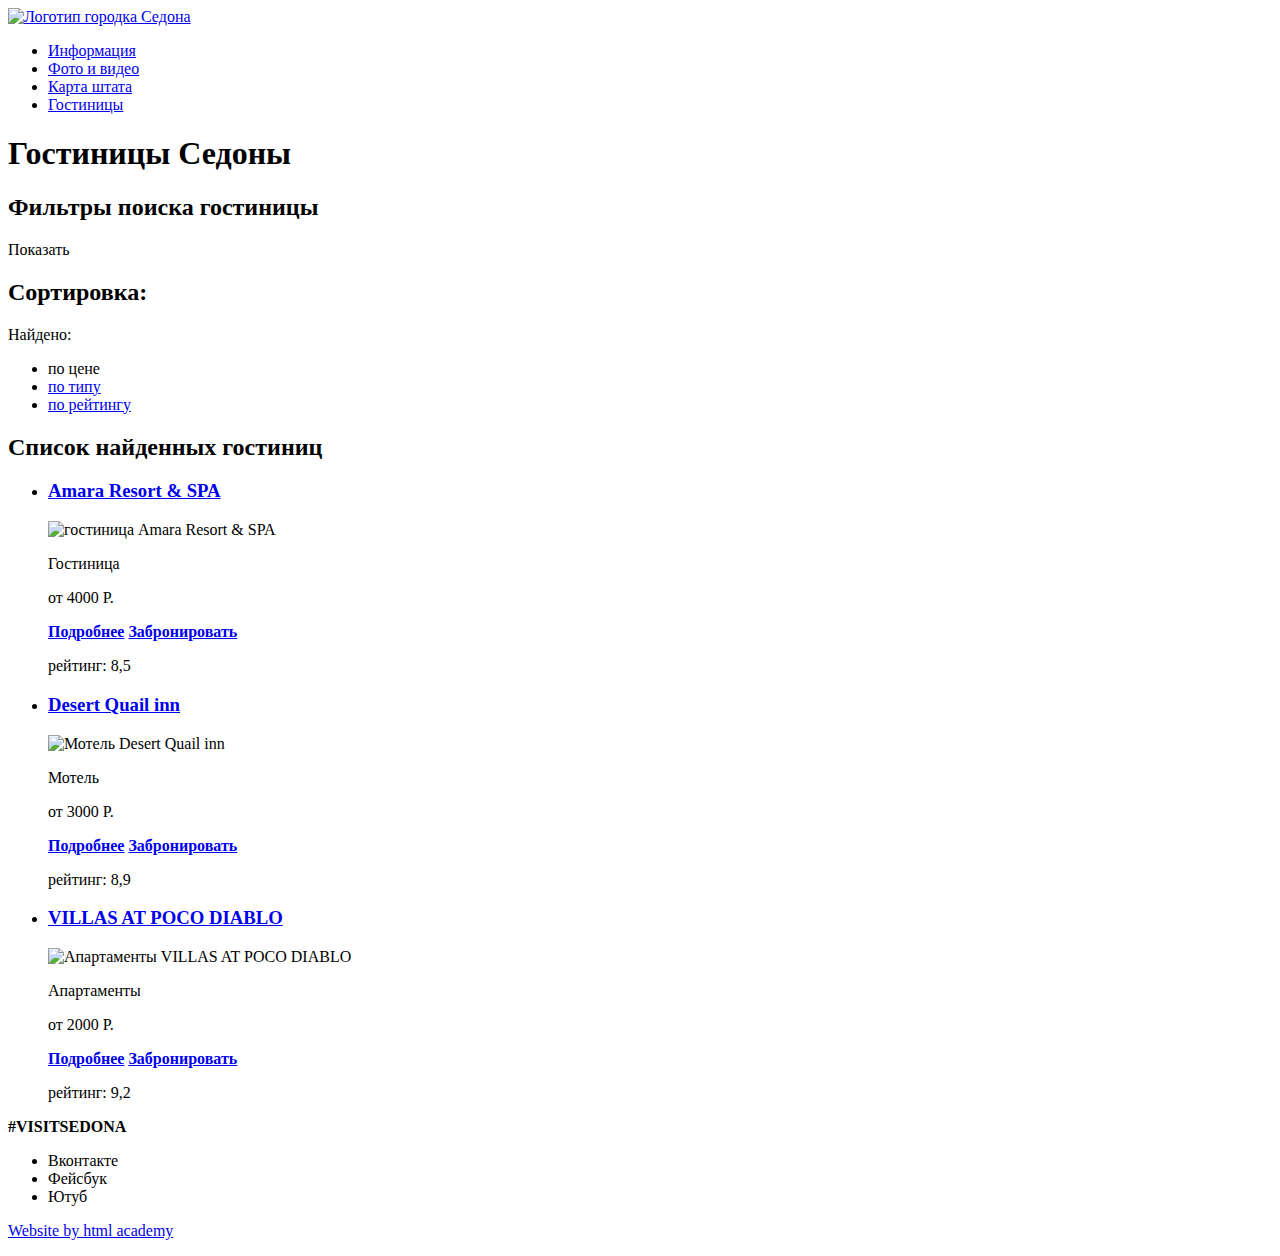
==== catalog.html @ 66ada663 "неболшие измненения" ====
<!DOCTYPE html>
<html lang="ru">
  <head>
    <meta charset="utf-8">
    <title>HTML Academy: Седона</title>
  </head>
  <body>



<!--главная навигация сайта-->
    <header class="main-header">
      <nav class="site-navigation">
      <!--логотип сайта-->
      <div class="logo">
        <a class="main-heder-logo" href="index.html">
          <img src="http://placehold.it/150x100" width="150" height="100" alt="Логотип городка Седона">
        </a>
      </div>
      <ul class="site-navigation">
        <li><a href="#">Информация</a></li>
        <li><a href="#">Фото и видео</a></li>
        <li><a href="#">Карта штата</a></li>
        <li class="site-navigation-selected"><a href="#">Гостиницы</a></li>
      </ul>
     </nav>
   </header>
<!---->
      <main class="container">
        <h1 class="visually-hidden">Гостиницы Седоны</h1>
<!--раздел с фильтрами-->
        <section class="filters">
          <h2 class="visually-hidden">Фильтры поиска гостиницы</h2>
          <span class="button filters-button">Показать</span>
          <!--здесь будут формы-->
        </section>
<!--раздел сортировки-->
        <section class="sorting">
          <h2 class="sorting-h2">Сортировка:</h2>
          <p class="sorting-p">Найдено:</p> <!--здесь совсем неуверена-->
          <ul class="breadcrambs">
            <li class="breadcrambs-selected">по цене</li>
            <li><a href="#">по типу</a></li>
            <li><a href="#">по рейтингу</a></li>
          </ul>
        </section>
<!--перечень гостиниц-->
        <section class="hotels">
          <h2 class="visually-hidden">Список найденных гостиниц</h2>
          <ul class="hotel-list">
            <li class="hotel-item">
              <h3>
                <a href="#">Amara Resort & SPA</a>
              </h3>
              <p>
                <img src="#" width="150" height="100" alt="гостиница Amara Resort & SPA">
              </p>
              <p>Гостиница</p>
              <p>от 4000 Р.</p>
              <p class="hotel-item-info-reserved">
                <a class="button" href="#"><b>Подробнее</b></a>
                <a class="button" href="#"><b>Забронировать</b></a>
              </p>
              <p class="hotels-rating">рейтинг: 8,5</p>
            </li>
            <li class="hotel-item">
              <h3>
                <a href="#">Desert Quail inn</a>
              </h3>
              <p>
                <img src="#" width="150" height="100" alt="Мотель Desert Quail inn">
              </p>
              <p>Мотель</p>
              <p>от 3000 Р.</p>
              <p class="hotel-item-info-reserved">
                <a class="button" href="#"><b>Подробнее</b></a>
                <a class="button" href="#"><b>Забронировать</b></a>
              </p>
              <p class="hotels-rating">рейтинг: 8,9</p>
            </li>
            <li class="hotel-item">
              <h3>
                <a href="#">VILLAS AT POCO DIABLO</a>
              </h3>
              <p>
                <img src="#" width="150" height="100" alt="Апартаменты VILLAS AT POCO DIABLO">
              </p>
              <p>Апартаменты</p>
              <p>от 2000 Р.</p>
              <p class="hotel-item-info-reserved">
                <a class="button" href="#"><b>Подробнее</b></a>
                <a class="button" href="#"><b>Забронировать</b></a>
              </p>
              <p class="hotels-rating">рейтинг: 9,2</p>
            </li>
          </ul>
        </section>
      </main>
<!--футер-->
<footer class="main-footer">
    <b>#VISITSEDONA</b>

  <div class="footer-social">
    <ul>
      <li><a class="social-button">Вконтакте</a></li>
      <li><a class="social-button">Фейсбук</a></li>
      <li><a class="social-button">Ютуб</a></li>
    </ul>
  </div>

  <p class="footer-website">
    <a href="https://htmlacademy.ru/intensive/htmlcss">Website by html academy </a>
  </p>
</footer>
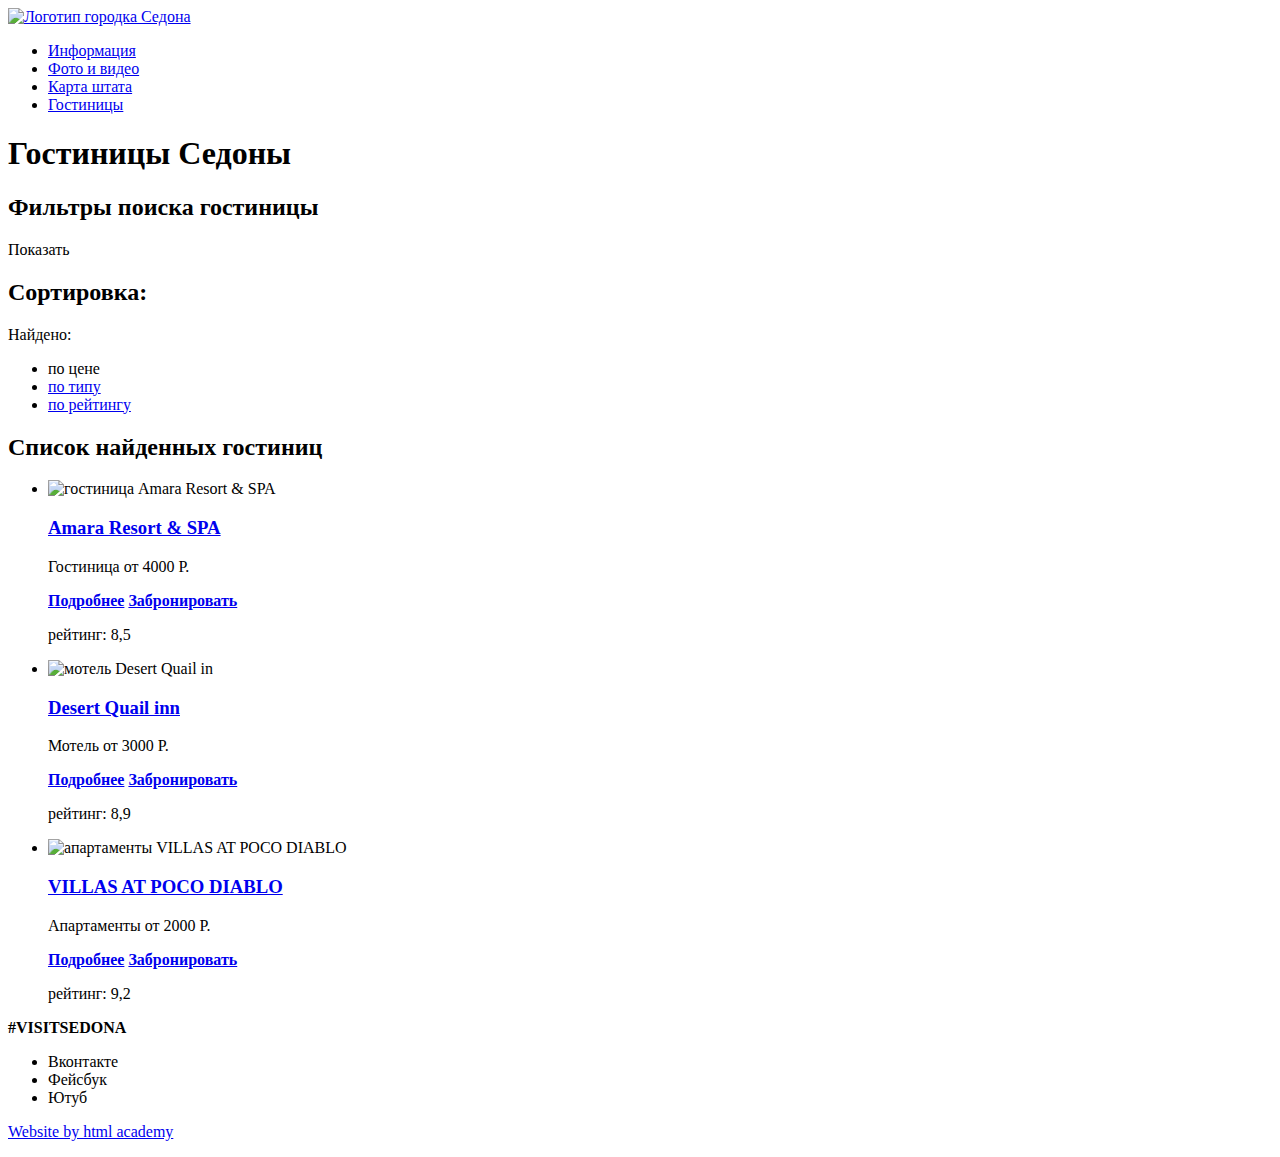
==== commit 3e0af186: "внесены маленькие поправки" ====
--- a/catalog.html
+++ b/catalog.html
@@ -9,8 +9,8 @@
 
 
 <!--главная навигация сайта-->
-    <header class="main-header">
-      <nav class="site-navigation">
+  <header class="main-header">
+    <nav class="site-navigation">
       <!--логотип сайта-->
       <div class="logo">
         <a class="main-heder-logo" href="index.html">
@@ -26,75 +26,90 @@
      </nav>
    </header>
 <!---->
-      <main class="container">
-        <h1 class="visually-hidden">Гостиницы Седоны</h1>
+   <main class="container">
+    <h1 class="visually-hidden">Гостиницы Седоны</h1>
 <!--раздел с фильтрами-->
-        <section class="filters">
-          <h2 class="visually-hidden">Фильтры поиска гостиницы</h2>
-          <span class="button filters-button">Показать</span>
+      <section class="filters">
+        <h2 class="visually-hidden">Фильтры поиска гостиницы</h2>
+        <span class="button filters-button">Показать</span>
           <!--здесь будут формы-->
-        </section>
+      </section>
 <!--раздел сортировки-->
-        <section class="sorting">
-          <h2 class="sorting-h2">Сортировка:</h2>
-          <p class="sorting-p">Найдено:</p> <!--здесь совсем неуверена-->
-          <ul class="breadcrambs">
-            <li class="breadcrambs-selected">по цене</li>
-            <li><a href="#">по типу</a></li>
-            <li><a href="#">по рейтингу</a></li>
-          </ul>
-        </section>
+    <section class="sorting">
+        <h2>Сортировка:</h2>
+        <p>Найдено:</p>
+        <ul class="breadcrambs">
+          <li class="breadcrambs-selected">по цене</li>
+          <li><a href="#">по типу</a></li>
+          <li><a href="#">по рейтингу</a></li>
+        </ul>
+      </section>
 <!--перечень гостиниц-->
-        <section class="hotels">
+        <article class="hotels">
           <h2 class="visually-hidden">Список найденных гостиниц</h2>
+
           <ul class="hotel-list">
             <li class="hotel-item">
-              <h3>
-                <a href="#">Amara Resort & SPA</a>
-              </h3>
               <p>
                 <img src="#" width="150" height="100" alt="гостиница Amara Resort & SPA">
               </p>
-              <p>Гостиница</p>
-              <p>от 4000 Р.</p>
-              <p class="hotel-item-info-reserved">
-                <a class="button" href="#"><b>Подробнее</b></a>
-                <a class="button" href="#"><b>Забронировать</b></a>
-              </p>
+
+              <div class="hotel-item-info-reserved">
+                <h3>
+                  <a href="#">Amara Resort & SPA</a>
+                </h3>
+                <p> Гостиница от 4000 Р.</p>
+                <p>
+                  <a class="button" href="#"><b>Подробнее</b></a>
+                  <a class="button" href="#"><b>Забронировать</b></a>
+                </p>
+              </div>
+
               <p class="hotels-rating">рейтинг: 8,5</p>
             </li>
+
             <li class="hotel-item">
-              <h3>
-                <a href="#">Desert Quail inn</a>
-              </h3>
               <p>
-                <img src="#" width="150" height="100" alt="Мотель Desert Quail inn">
+                <img src="#" width="150" height="100" alt="мотель Desert Quail in">
               </p>
-              <p>Мотель</p>
-              <p>от 3000 Р.</p>
-              <p class="hotel-item-info-reserved">
-                <a class="button" href="#"><b>Подробнее</b></a>
-                <a class="button" href="#"><b>Забронировать</b></a>
-              </p>
+
+              <div class="hotel-item-info-reserved">
+                <h3>
+                  <a href="#">Desert Quail inn</a>
+                </h3>
+                <p> Мотель от 3000 Р.</p>
+                <p>
+                  <a class="button" href="#"><b>Подробнее</b></a>
+                  <a class="button" href="#"><b>Забронировать</b></a>
+                </p>
+              </div>
+
               <p class="hotels-rating">рейтинг: 8,9</p>
             </li>
+
             <li class="hotel-item">
-              <h3>
-                <a href="#">VILLAS AT POCO DIABLO</a>
-              </h3>
               <p>
-                <img src="#" width="150" height="100" alt="Апартаменты VILLAS AT POCO DIABLO">
+                <img src="#" width="150" height="100" alt="апартаменты VILLAS AT POCO DIABLO">
               </p>
-              <p>Апартаменты</p>
-              <p>от 2000 Р.</p>
-              <p class="hotel-item-info-reserved">
-                <a class="button" href="#"><b>Подробнее</b></a>
-                <a class="button" href="#"><b>Забронировать</b></a>
-              </p>
+
+              <div class="hotel-item-info-reserved">
+                <h3>
+                  <a href="#">VILLAS AT POCO DIABLO</a>
+                </h3>
+                <p> Апартаменты от 2000 Р.</p>
+                <p>
+                  <a class="button" href="#"><b>Подробнее</b></a>
+                  <a class="button" href="#"><b>Забронировать</b></a>
+                </p>
+              </div>
+
               <p class="hotels-rating">рейтинг: 9,2</p>
             </li>
+
           </ul>
-        </section>
+
+        </article>
+
       </main>
 <!--футер-->
 <footer class="main-footer">
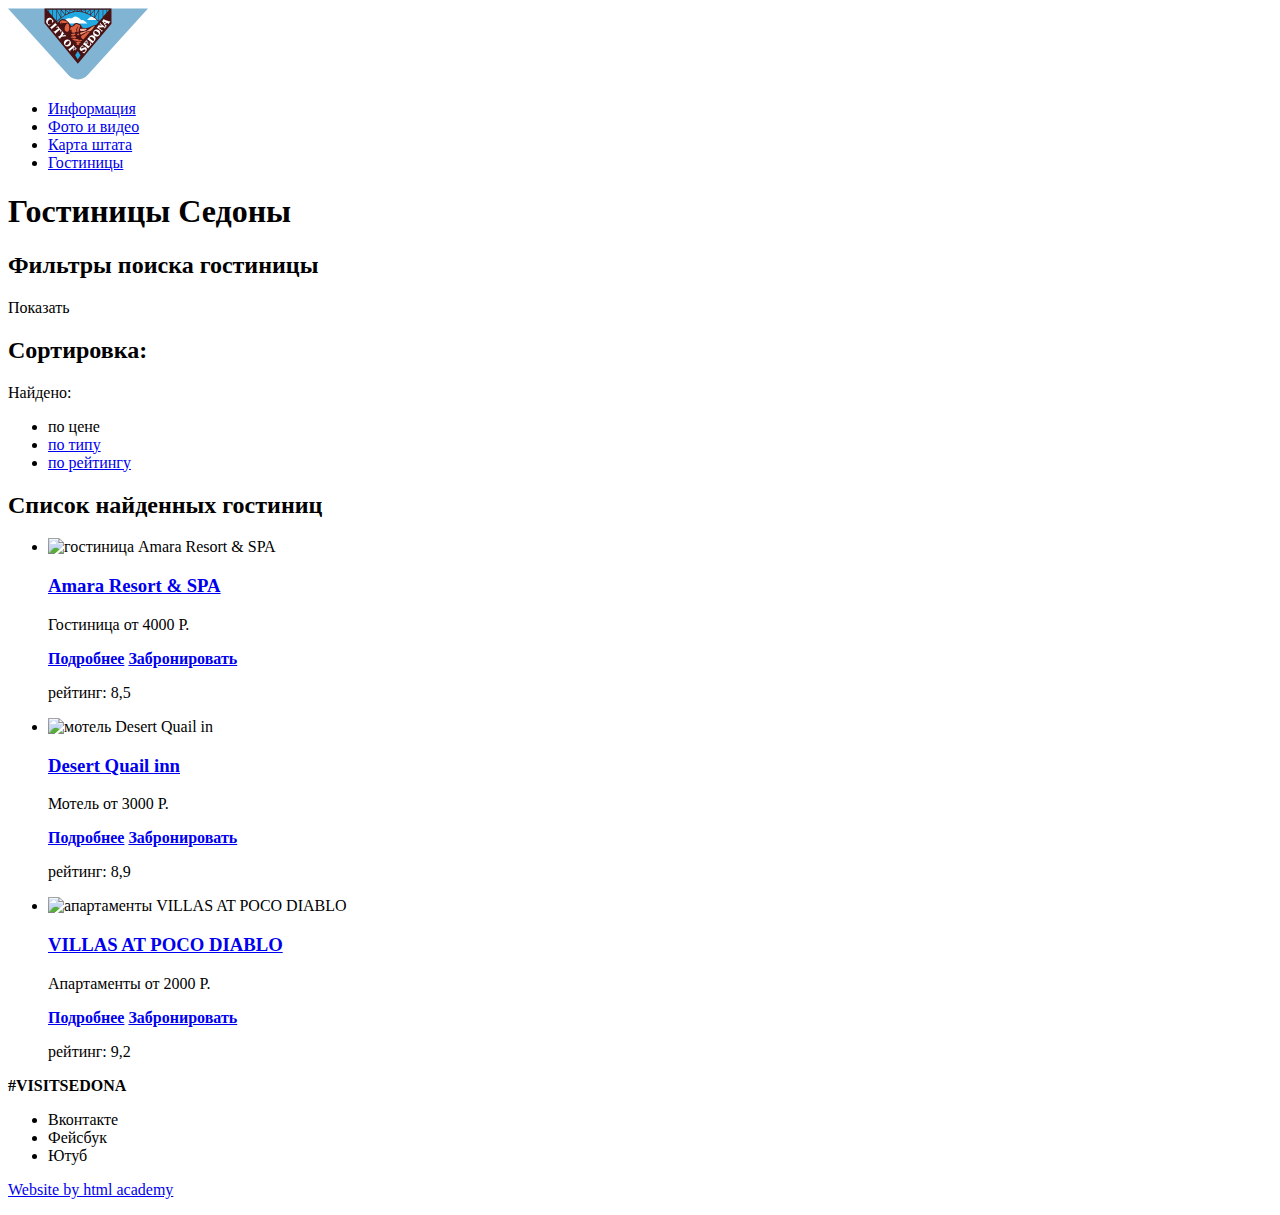
==== commit de0366a0: "экспорт фото+вставка контекстных изображений" ====
--- a/catalog.html
+++ b/catalog.html
@@ -14,7 +14,7 @@
       <!--логотип сайта-->
       <div class="logo">
         <a class="main-heder-logo" href="index.html">
-          <img src="http://placehold.it/150x100" width="150" height="100" alt="Логотип городка Седона">
+          <img src="img/logo-sedona.svg" width="140" height="72" alt="Логотип городка Седона">
         </a>
       </div>
       <ul class="site-navigation">
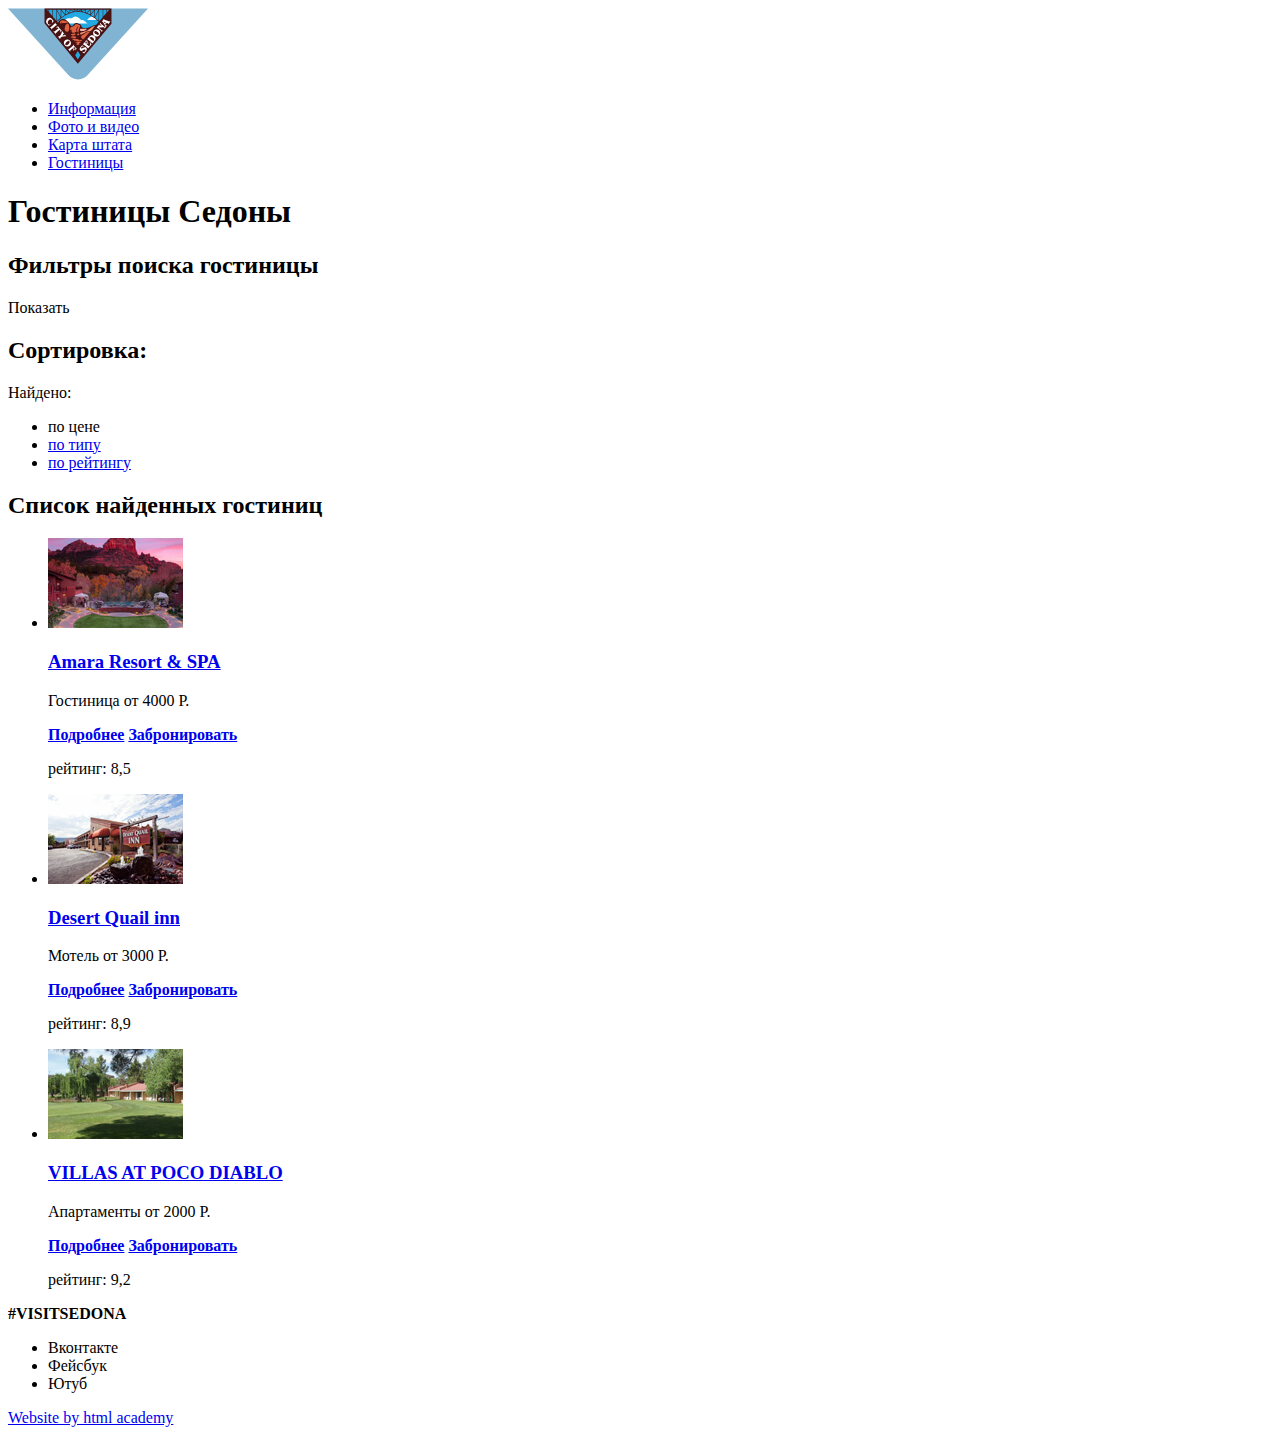
==== commit 3f019df3: "встевлены контектстные изображения в каталог" ====
--- a/catalog.html
+++ b/catalog.html
@@ -14,7 +14,7 @@
       <!--логотип сайта-->
       <div class="logo">
         <a class="main-heder-logo" href="index.html">
-          <img src="img/logo-sedona.svg" width="140" height="72" alt="Логотип городка Седона">
+        <img src="img/logo-sedona.svg" width="140" height="72" alt="Логотип городка Седона">
         </a>
       </div>
       <ul class="site-navigation">
@@ -51,7 +51,7 @@
           <ul class="hotel-list">
             <li class="hotel-item">
               <p>
-                <img src="#" width="150" height="100" alt="гостиница Amara Resort & SPA">
+                <img src="img/hotel-1.jpg" width="135" height="90" alt="гостиница Amara Resort & SPA">
               </p>
 
               <div class="hotel-item-info-reserved">
@@ -70,7 +70,7 @@
 
             <li class="hotel-item">
               <p>
-                <img src="#" width="150" height="100" alt="мотель Desert Quail in">
+                <img src="img/hotel-2.jpg" width="135" height="90" alt="мотель Desert Quail in">
               </p>
 
               <div class="hotel-item-info-reserved">
@@ -89,7 +89,7 @@
 
             <li class="hotel-item">
               <p>
-                <img src="#" width="150" height="100" alt="апартаменты VILLAS AT POCO DIABLO">
+                <img src="img/hotel-3.jpg" width="135" height="90" alt="апартаменты VILLAS AT POCO DIABLO">
               </p>
 
               <div class="hotel-item-info-reserved">
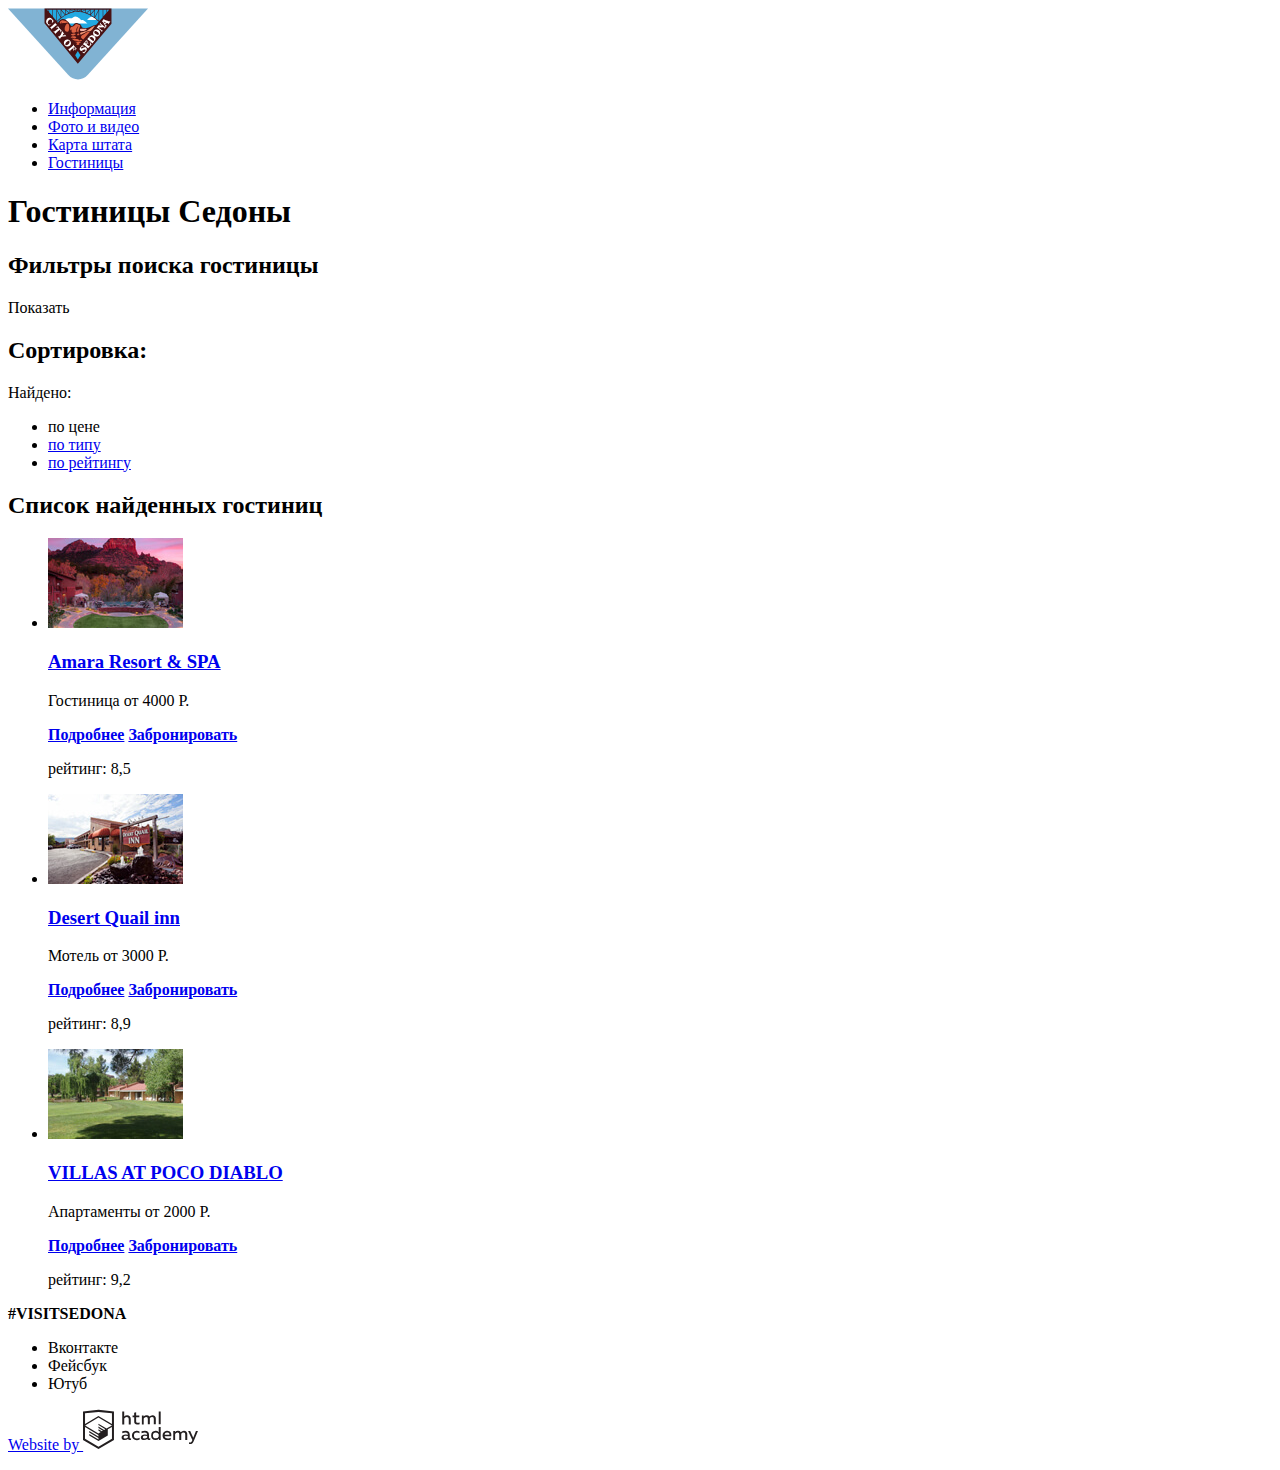
==== commit 402bfa42: "изменения в футере" ====
--- a/catalog.html
+++ b/catalog.html
@@ -123,7 +123,14 @@
     </ul>
   </div>
 
-  <p class="footer-website">
-    <a href="https://htmlacademy.ru/intensive/htmlcss">Website by html academy </a>
-  </p>
+  <p class="footer-website">       
+    <a href="https://htmlacademy.ru/intensive/htmlcss">              
+      <p>                
+        Website by             
+        <img src="img/logo-htmlacademy.svg" width="115" height="41">              
+      </p>            
+    </a>          
+  </p>        
 </footer>
+
+
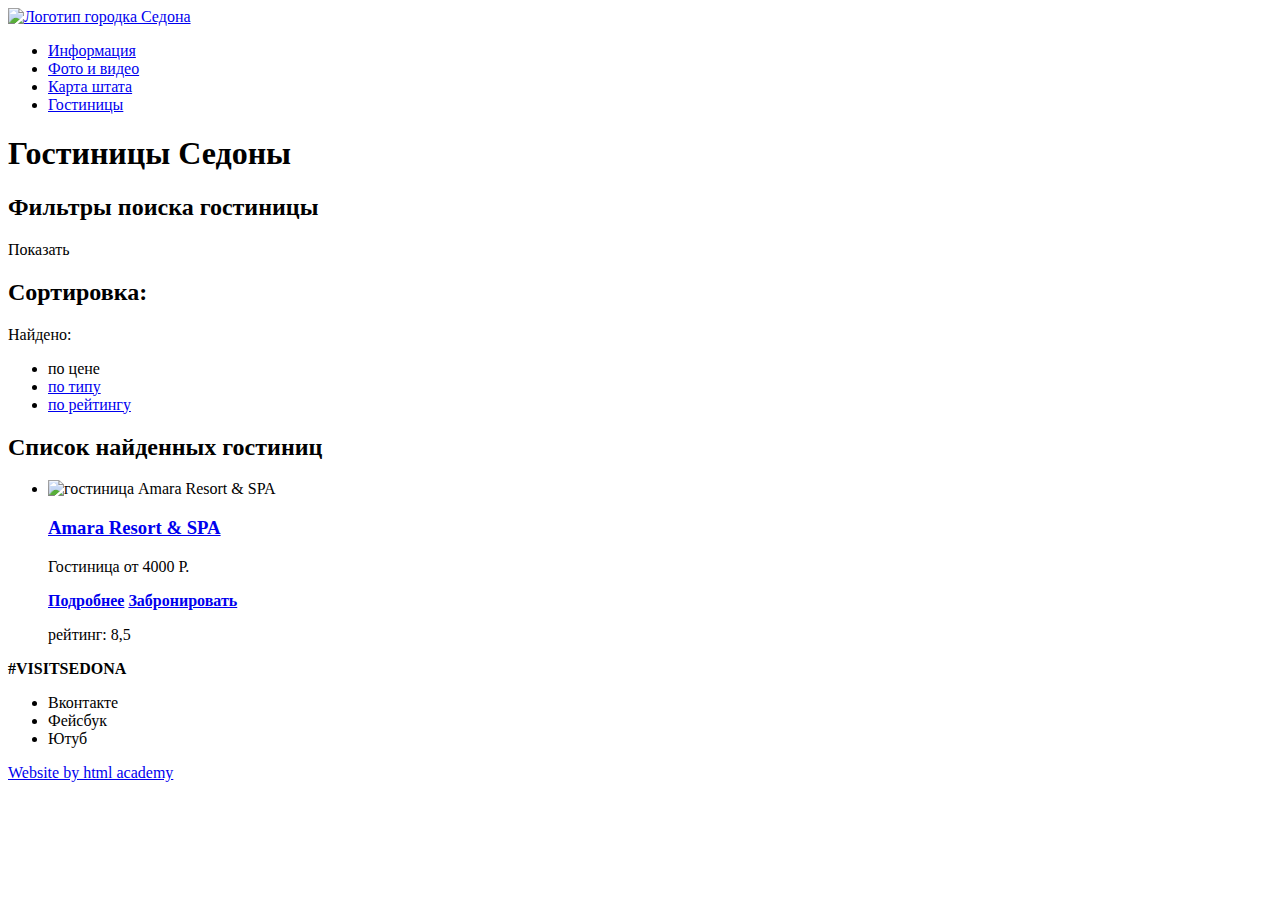
==== commit e4ad73cd: "изменилась разметка гостиниц" ====
--- a/catalog.html
+++ b/catalog.html
@@ -14,7 +14,7 @@
       <!--логотип сайта-->
       <div class="logo">
         <a class="main-heder-logo" href="index.html">
-        <img src="img/logo-sedona.svg" width="140" height="72" alt="Логотип городка Седона">
+          <img src="http://placehold.it/150x100" width="150" height="100" alt="Логотип городка Седона">
         </a>
       </div>
       <ul class="site-navigation">
@@ -47,65 +47,28 @@
 <!--перечень гостиниц-->
         <article class="hotels">
           <h2 class="visually-hidden">Список найденных гостиниц</h2>
-
           <ul class="hotel-list">
             <li class="hotel-item">
               <p>
-                <img src="img/hotel-1.jpg" width="135" height="90" alt="гостиница Amara Resort & SPA">
+                <img src="#" width="150" height="100" alt="гостиница Amara Resort & SPA">
               </p>
 
               <div class="hotel-item-info-reserved">
                 <h3>
                   <a href="#">Amara Resort & SPA</a>
                 </h3>
-                <p> Гостиница от 4000 Р.</p>
+                <p> Гостиница от 4000 Р.
                 <p>
                   <a class="button" href="#"><b>Подробнее</b></a>
                   <a class="button" href="#"><b>Забронировать</b></a>
                 </p>
               </div>
 
+              <!--может так?
+              <div class="hotel-rating">
+              <p>рейтинг: 8,5</p>-->
               <p class="hotels-rating">рейтинг: 8,5</p>
             </li>
-
-            <li class="hotel-item">
-              <p>
-                <img src="img/hotel-2.jpg" width="135" height="90" alt="мотель Desert Quail in">
-              </p>
-
-              <div class="hotel-item-info-reserved">
-                <h3>
-                  <a href="#">Desert Quail inn</a>
-                </h3>
-                <p> Мотель от 3000 Р.</p>
-                <p>
-                  <a class="button" href="#"><b>Подробнее</b></a>
-                  <a class="button" href="#"><b>Забронировать</b></a>
-                </p>
-              </div>
-
-              <p class="hotels-rating">рейтинг: 8,9</p>
-            </li>
-
-            <li class="hotel-item">
-              <p>
-                <img src="img/hotel-3.jpg" width="135" height="90" alt="апартаменты VILLAS AT POCO DIABLO">
-              </p>
-
-              <div class="hotel-item-info-reserved">
-                <h3>
-                  <a href="#">VILLAS AT POCO DIABLO</a>
-                </h3>
-                <p> Апартаменты от 2000 Р.</p>
-                <p>
-                  <a class="button" href="#"><b>Подробнее</b></a>
-                  <a class="button" href="#"><b>Забронировать</b></a>
-                </p>
-              </div>
-
-              <p class="hotels-rating">рейтинг: 9,2</p>
-            </li>
-
           </ul>
 
         </article>
@@ -123,14 +86,7 @@
     </ul>
   </div>
 
-  <p class="footer-website">       
-    <a href="https://htmlacademy.ru/intensive/htmlcss">              
-      <p>                
-        Website by             
-        <img src="img/logo-htmlacademy.svg" width="115" height="41">              
-      </p>            
-    </a>          
-  </p>        
+  <p class="footer-website">
+    <a href="https://htmlacademy.ru/intensive/htmlcss">Website by html academy </a>
+  </p>
 </footer>
-
-
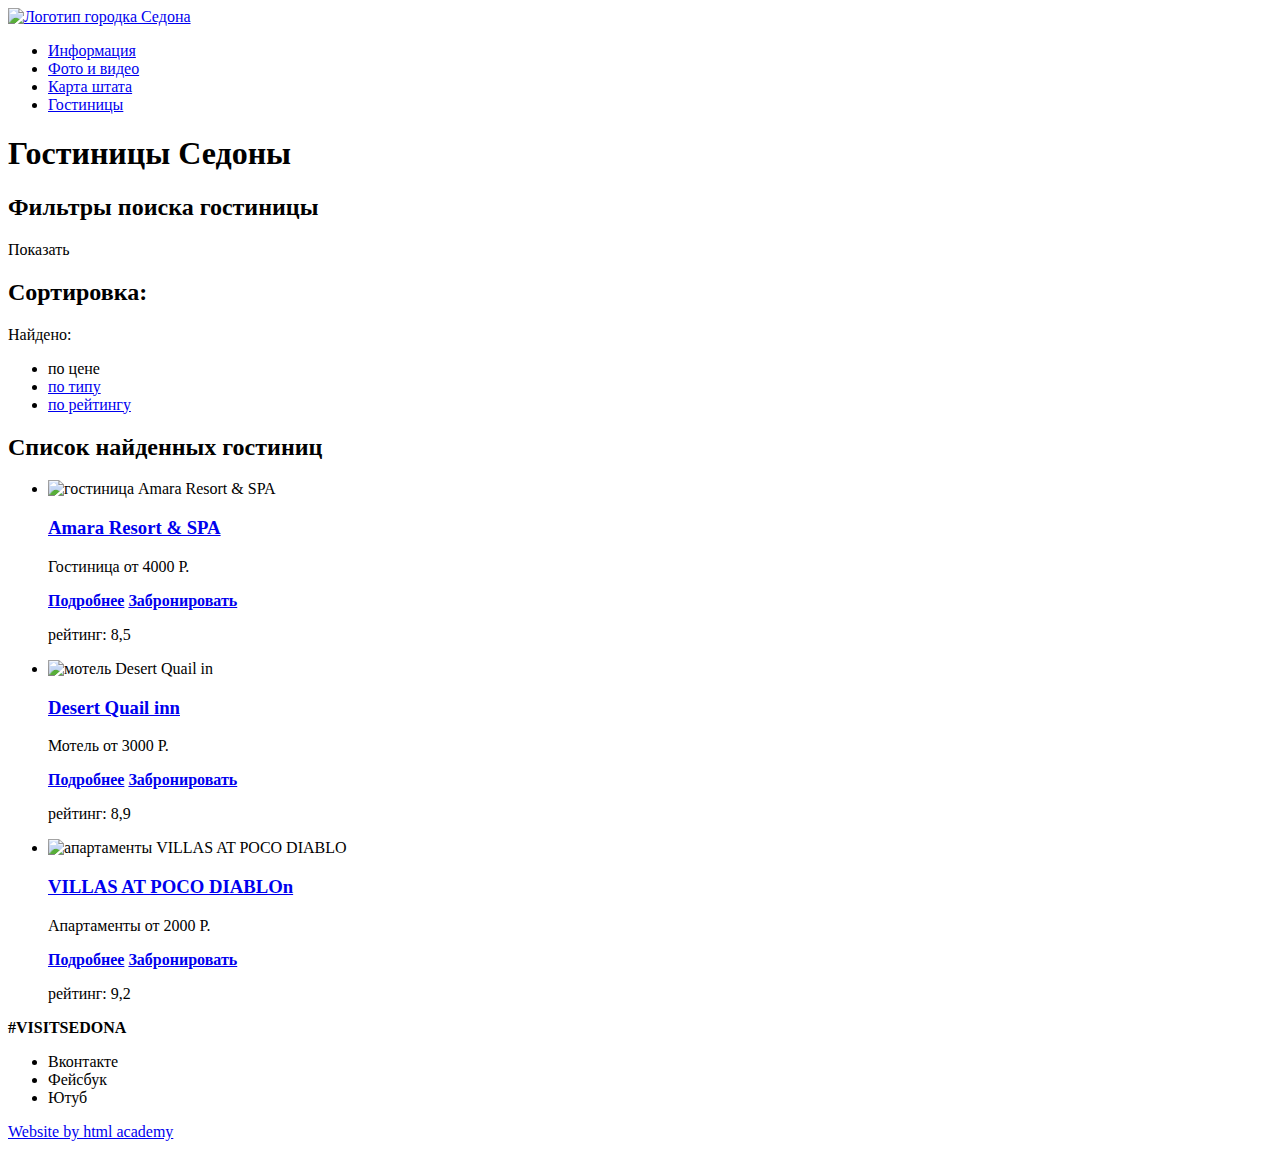
==== commit de62798e: "добавлена разметка 2 и 3 гостиниц" ====
--- a/catalog.html
+++ b/catalog.html
@@ -47,6 +47,7 @@
 <!--перечень гостиниц-->
         <article class="hotels">
           <h2 class="visually-hidden">Список найденных гостиниц</h2>
+
           <ul class="hotel-list">
             <li class="hotel-item">
               <p>
@@ -57,7 +58,7 @@
                 <h3>
                   <a href="#">Amara Resort & SPA</a>
                 </h3>
-                <p> Гостиница от 4000 Р.
+                <p> Гостиница от 4000 Р.</p>
                 <p>
                   <a class="button" href="#"><b>Подробнее</b></a>
                   <a class="button" href="#"><b>Забронировать</b></a>
@@ -69,6 +70,45 @@
               <p>рейтинг: 8,5</p>-->
               <p class="hotels-rating">рейтинг: 8,5</p>
             </li>
+
+            <li class="hotel-item">
+              <p>
+                <img src="#" width="150" height="100" alt="мотель Desert Quail in">
+              </p>
+
+              <div class="hotel-item-info-reserved">
+                <h3>
+                  <a href="#">Desert Quail inn</a>
+                </h3>
+                <p> Мотель от 3000 Р.</p>
+                <p>
+                  <a class="button" href="#"><b>Подробнее</b></a>
+                  <a class="button" href="#"><b>Забронировать</b></a>
+                </p>
+              </div>
+
+              <p class="hotels-rating">рейтинг: 8,9</p>
+            </li>
+
+            <li class="hotel-item">
+              <p>
+                <img src="#" width="150" height="100" alt="апартаменты VILLAS AT POCO DIABLO">
+              </p>
+
+              <div class="hotel-item-info-reserved">
+                <h3>
+                  <a href="#">VILLAS AT POCO DIABLOn</a>
+                </h3>
+                <p> Апартаменты от 2000 Р.</p>
+                <p>
+                  <a class="button" href="#"><b>Подробнее</b></a>
+                  <a class="button" href="#"><b>Забронировать</b></a>
+                </p>
+              </div>
+
+              <p class="hotels-rating">рейтинг: 9,2</p>
+            </li>
+
           </ul>
 
         </article>
